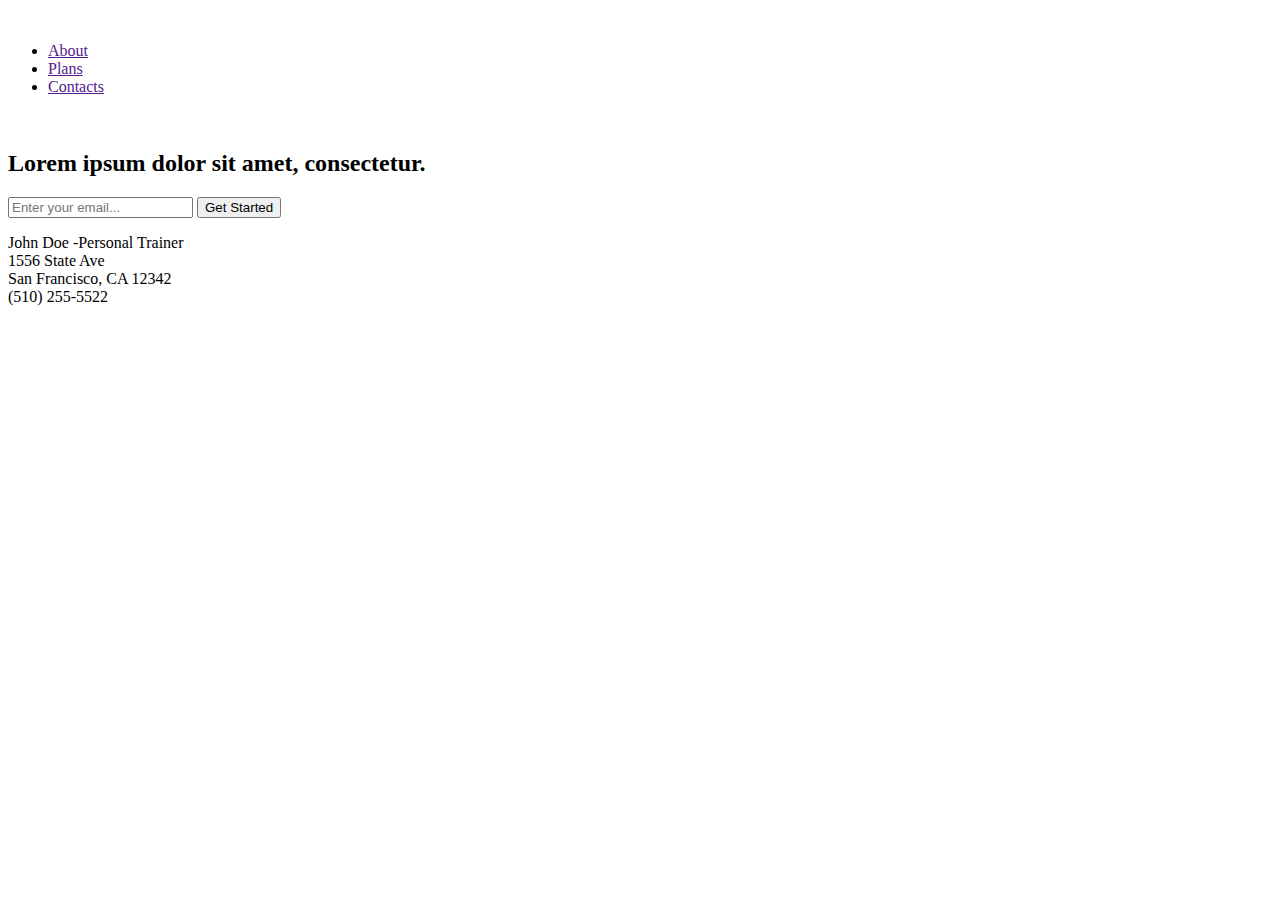
==== Desktop/fitnessLandPage/public/index.html @ 98956296 "mobile design complete" ====
<!DOCTYPE html>
<html>

<head>
  <meta charset="utf-8">
  <title></title>
  <link rel="stylesheet" href="/css/main.css">
  <link rel="stylesheet" href="https://use.fontawesome.com/releases/v5.2.0/css/all.css" integrity="sha384-hWVjflwFxL6sNzntih27bfxkr27PmbbK/iSvJ+a4+0owXq79v+lsFkW54bOGbiDQ" crossorigin="anonymous">
  <script async defer src="https://buttons.github.io/buttons.js"></script>
</head>

<body>
  <div id="container">
    <!-- menu container -->
    <section id="menu-wrapper">
      <!-- logo and nav links start -->
      <img id="logo" src="/img/macro.png" alt="">
      <!-- mobile nav start -->
      <a href=""><i class="fas fa-bars"></i></a>
      <!-- mobile nav end -->

      <ul id="nav">
        <li> <a href=""> About </a></li>
        <li> <a href=""> Plans </a></li>
        <li> <a href=""> Contacts </a></li>
      </ul>
    </section>
    <!-- menu container end -->

    <!-- hero image -->
    <section id="hero-wrapper">
      <img src="https://images.pexels.com/photos/305239/pexels-photo-305239.jpeg?auto=compress&cs=tinysrgb&dpr=2&h=750&w=1260" alt="">
    </section>
    <!-- hero image end -->

    <!-- sign up section -->
    <section id="sign-up">
      <div id="sub-title">
        <h2>  Lorem ipsum dolor sit amet, consectetur.</h2>
      </div>
      <form id="form" action="">
        <input name="email" id="email" type="email" placeholder="Enter your email..." required/>
        <input id="submit-btn" type="submit" value="Get Started">
      </form>
    </section>
    <!-- sign up section end -->

    <!-- card section start -->
    <section id="card-wrap">
      <div class="card">
      </div>
      <div class="card">
      </div>
      <div class="card">
      </div>
    </section>
    <!-- card section end -->

    <!-- footer start -->
    <section id="footer-wrap">
      <div id="footer">
        <p id="contact"> John Doe -Personal Trainer</br>
          1556 State Ave</br>
          San Francisco, CA 12342</br>
          (510) 255-5522</p>
      </div>
    </section>
    <!-- footer end -->
  </div>
</body>

</html>
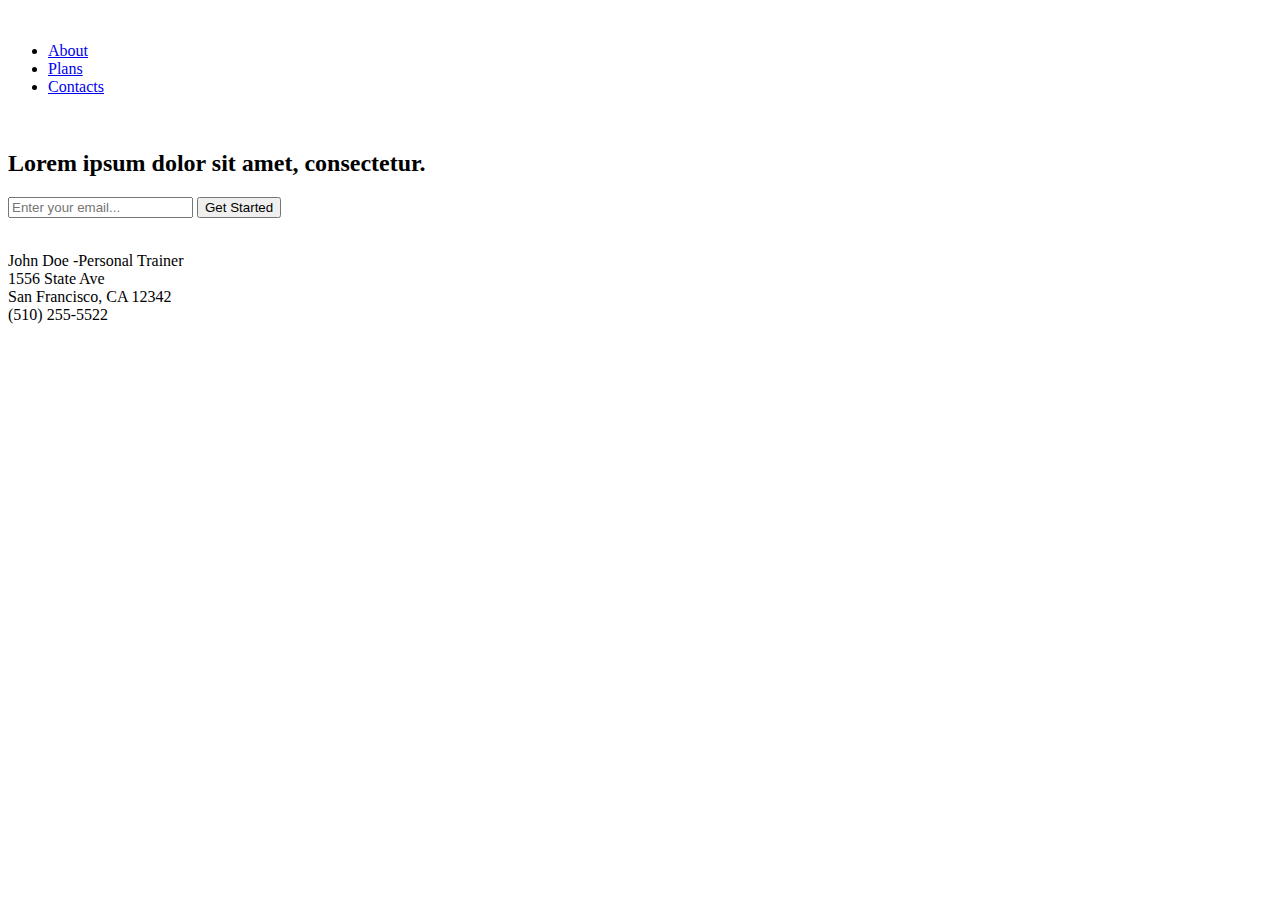
==== commit ff9d5159: "begun desktop layout" ====
--- a/Desktop/fitnessLandPage/public/index.html
+++ b/Desktop/fitnessLandPage/public/index.html
@@ -20,9 +20,9 @@
       <!-- mobile nav end -->
 
       <ul id="nav">
-        <li> <a href=""> About </a></li>
-        <li> <a href=""> Plans </a></li>
-        <li> <a href=""> Contacts </a></li>
+        <li> <a href="#about"> About </a></li>
+        <li> <a href="#plans"> Plans </a></li>
+        <li> <a href="#contact"> Contacts </a></li>
       </ul>
     </section>
     <!-- menu container end -->
@@ -47,12 +47,12 @@
 
     <!-- card section start -->
     <section id="card-wrap">
-      <div class="card">
-      </div>
-      <div class="card">
-      </div>
-      <div class="card">
-      </div>
+        <img class="card" id="about" src="https://images.pexels.com/photos/1229356/pexels-photo-1229356.jpeg?auto=compress&cs=tinysrgb&h=350" alt="">
+
+
+        <img class="card" id="plans" src="https://images.pexels.com/photos/221247/pexels-photo-221247.jpeg?auto=compress&cs=tinysrgb&h=350" alt="">
+
+        <img class="card" id="contact" src="https://images.pexels.com/photos/931323/pexels-photo-931323.jpeg?auto=compress&cs=tinysrgb&dpr=2&h=650&w=940" alt="">
     </section>
     <!-- card section end -->
 
